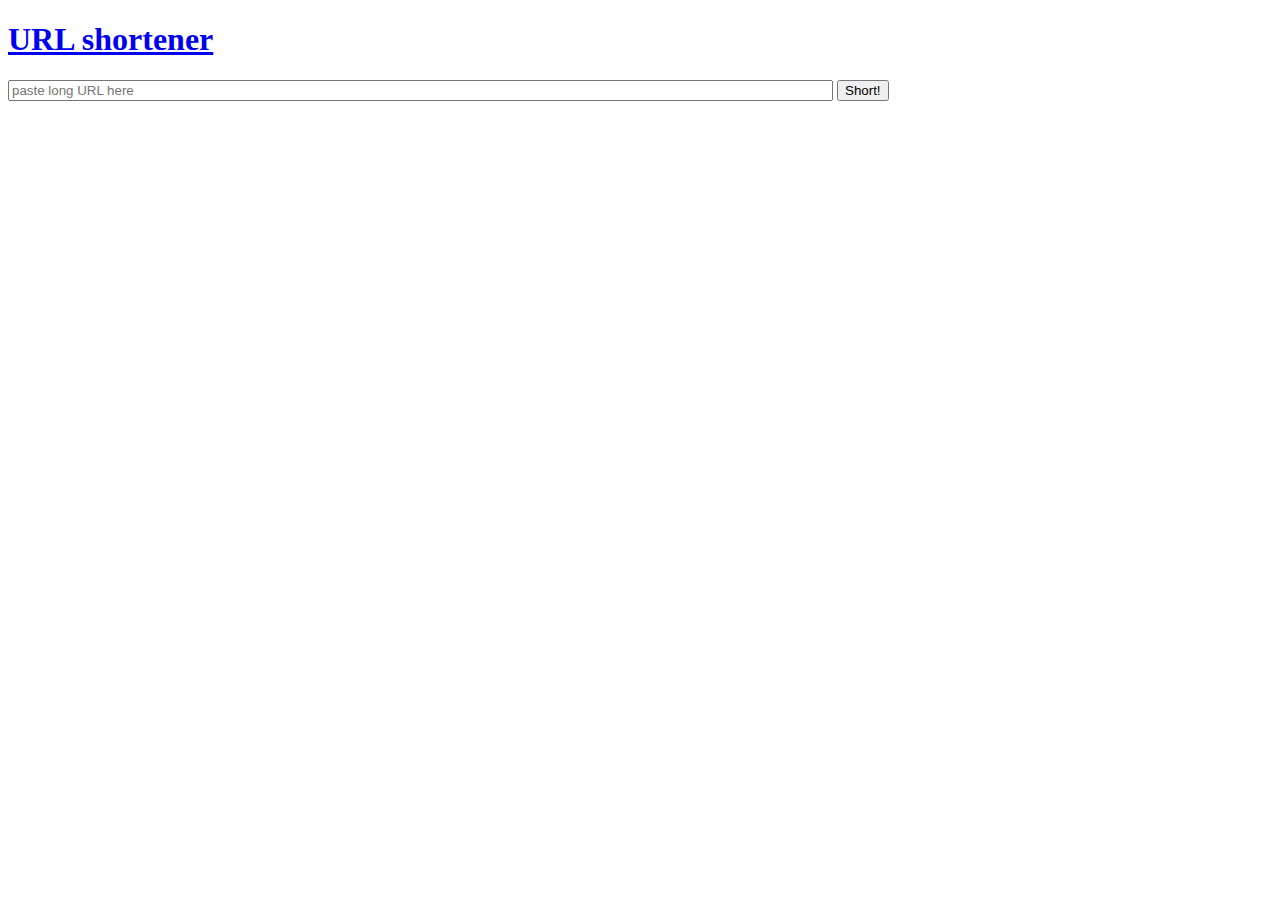
==== src/main/resources/templates/index.html @ 7b24123f "first version of url shortener" ====
<!DOCTYPE html>
<html lang="en" xmlns:th="http://www.thymeleaf.org">
<head>
    <meta charset="UTF-8">
    <title>URL shortener</title>
</head>
<body>
<a href="/">
    <h1>URL shortener</h1>
</a>
<form action="/shorten" method="post">
    <input type="text" name="pastedURL" required placeholder="paste long URL here" size="100">
    <input type="submit" value="Short!">
</form>
</body>
</html>
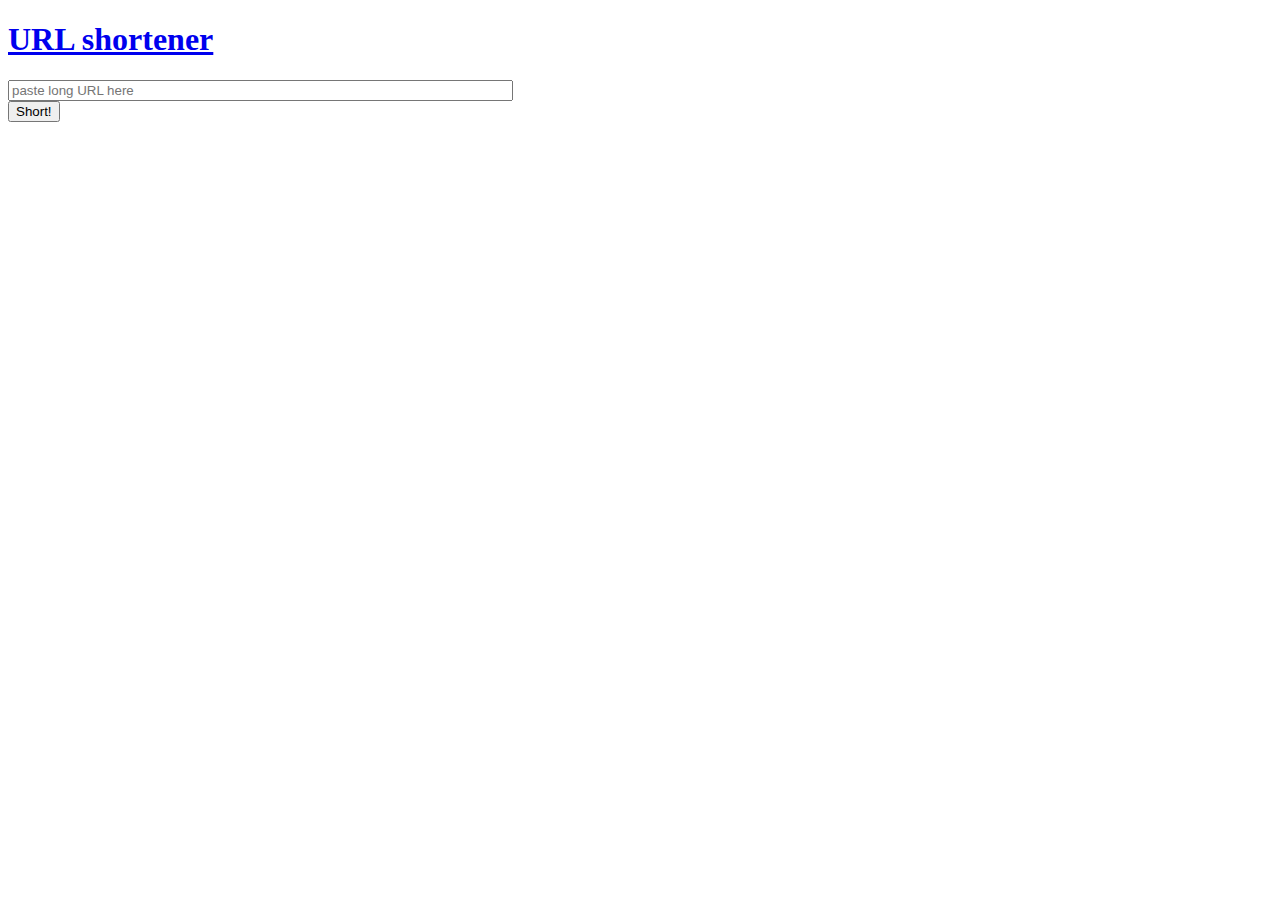
==== commit 359e1d3d: "css changed" ====
--- a/src/main/resources/templates/index.html
+++ b/src/main/resources/templates/index.html
@@ -3,14 +3,19 @@
 <head>
     <meta charset="UTF-8">
     <title>URL shortener</title>
+    <link rel="stylesheet" href="/css/style.css"/>
 </head>
 <body>
 <a href="/">
     <h1>URL shortener</h1>
 </a>
 <form action="/shorten" method="post">
-    <input type="text" name="pastedURL" required placeholder="paste long URL here" size="100">
-    <input type="submit" value="Short!">
+    <div id="inputfield">
+        <input type="url" name="pastedURL" required placeholder="paste long URL here" size="60">
+    </div>
+    <div id="button">
+        <input type="submit" value="Short!">
+    </div>
 </form>
 </body>
 </html>